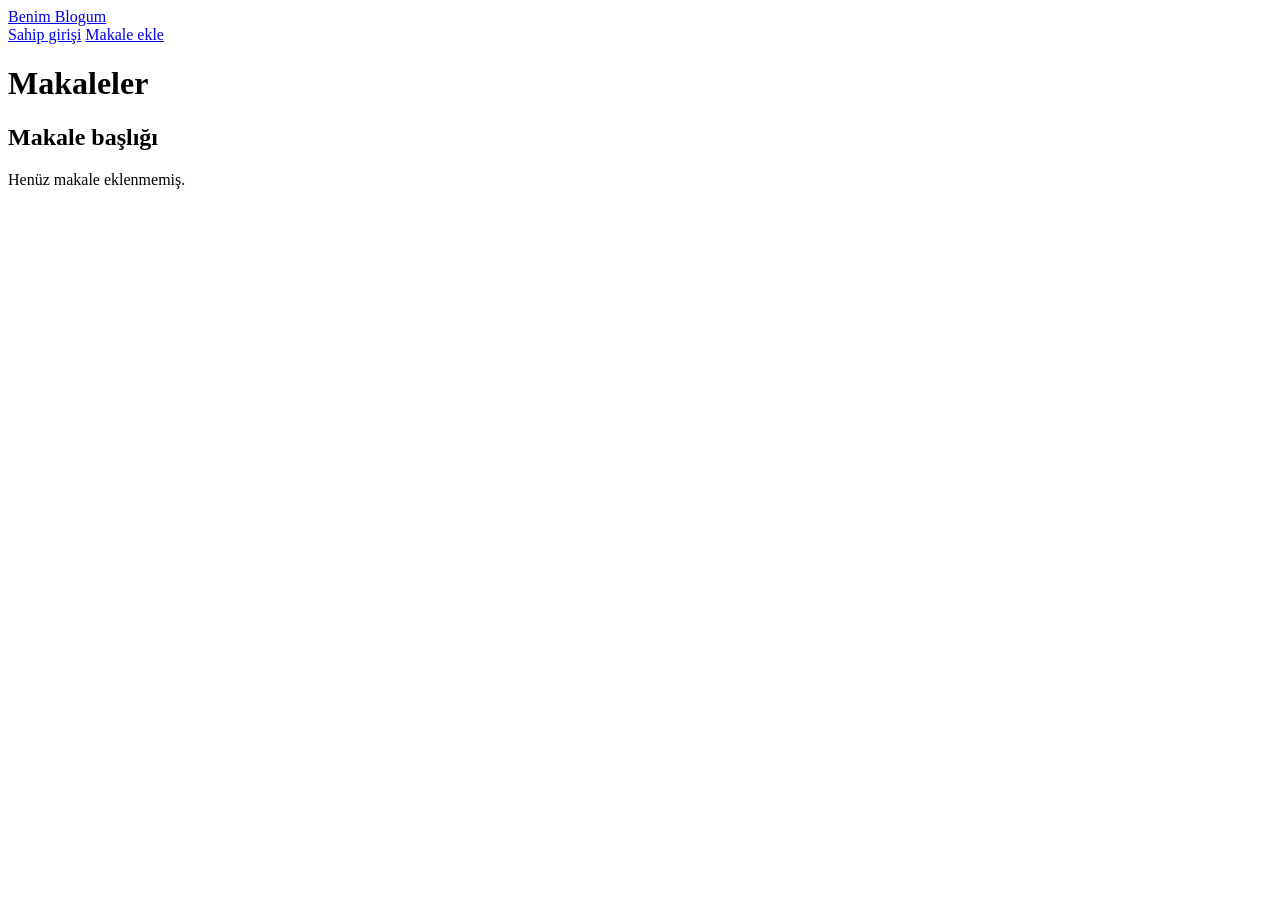
==== src/main/resources/templates/index.html @ 040559bd "Blog ödevi" ====
<!DOCTYPE html>
<html lang="tr" xmlns:th="http://www.thymeleaf.org">
<head>
    <meta charset="UTF-8">
    <meta name="viewport" content="width=device-width, initial-scale=1">
    <title th:text="${blogName}">Benim Blogum</title>
    <link rel="stylesheet" href="/css/style.css">
</head>
<body>
<header class="top"><a class="brand" href="/" th:text="${blogName}">Benim Blogum</a>
    <nav><a href="/login">Sahip girişi</a> <a class="button" href="/makale/yeni">Makale ekle</a></nav>
</header>
<main>
    <h1>Makaleler</h1>
    <p class="notice" th:if="${message}" th:text="${message}"></p>
    <article class="card" th:each="article : ${articles}">
        <h2 th:text="${article.title}">Makale başlığı</h2>
        <time th:text="${#temporals.format(article.createdAt, 'dd.MM.yyyy HH:mm')}"></time>
        <p class="content" th:text="${article.content}"></p>
    </article>
    <p th:if="${#lists.isEmpty(articles)}" class="muted">Henüz makale eklenmemiş.</p>
</main>
</body>
</html>
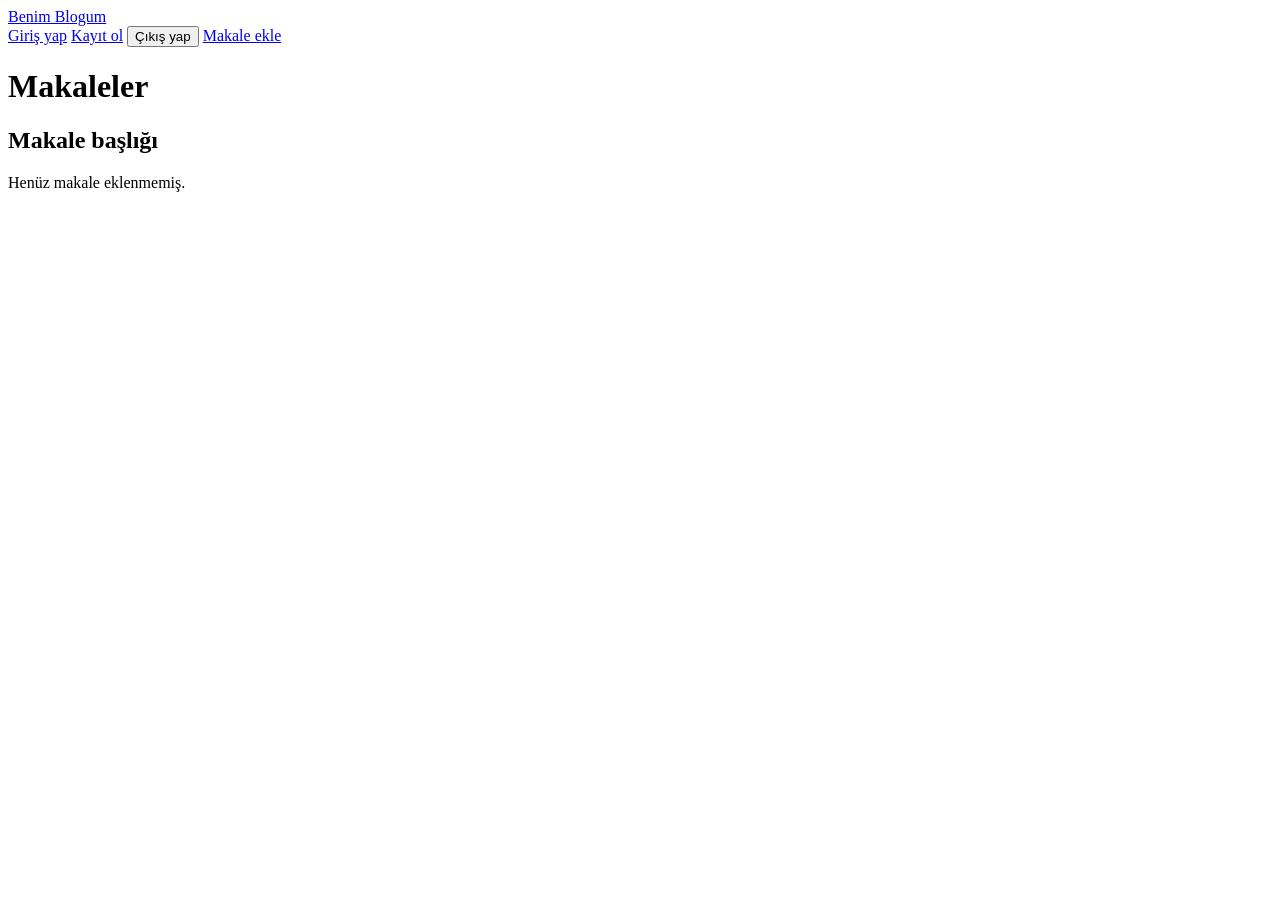
==== commit fe52f4fd: "Hesap kaydı eklendi" ====
--- a/src/main/resources/templates/index.html
+++ b/src/main/resources/templates/index.html
@@ -8,7 +8,14 @@
 </head>
 <body>
 <header class="top"><a class="brand" href="/" th:text="${blogName}">Benim Blogum</a>
-    <nav><a href="/login">Sahip girişi</a> <a class="button" href="/makale/yeni">Makale ekle</a></nav>
+    <nav>
+        <a href="/login" th:if="${!loggedIn}">Giriş yap</a>
+        <a href="/register" th:if="${!loggedIn}">Kayıt ol</a>
+        <form th:if="${loggedIn}" method="post" th:action="@{/logout}" style="display:inline">
+            <button type="submit">Çıkış yap</button>
+        </form>
+        <a class="button" href="/makale/yeni" th:if="${isOwner}">Makale ekle</a>
+    </nav>
 </header>
 <main>
     <h1>Makaleler</h1>
